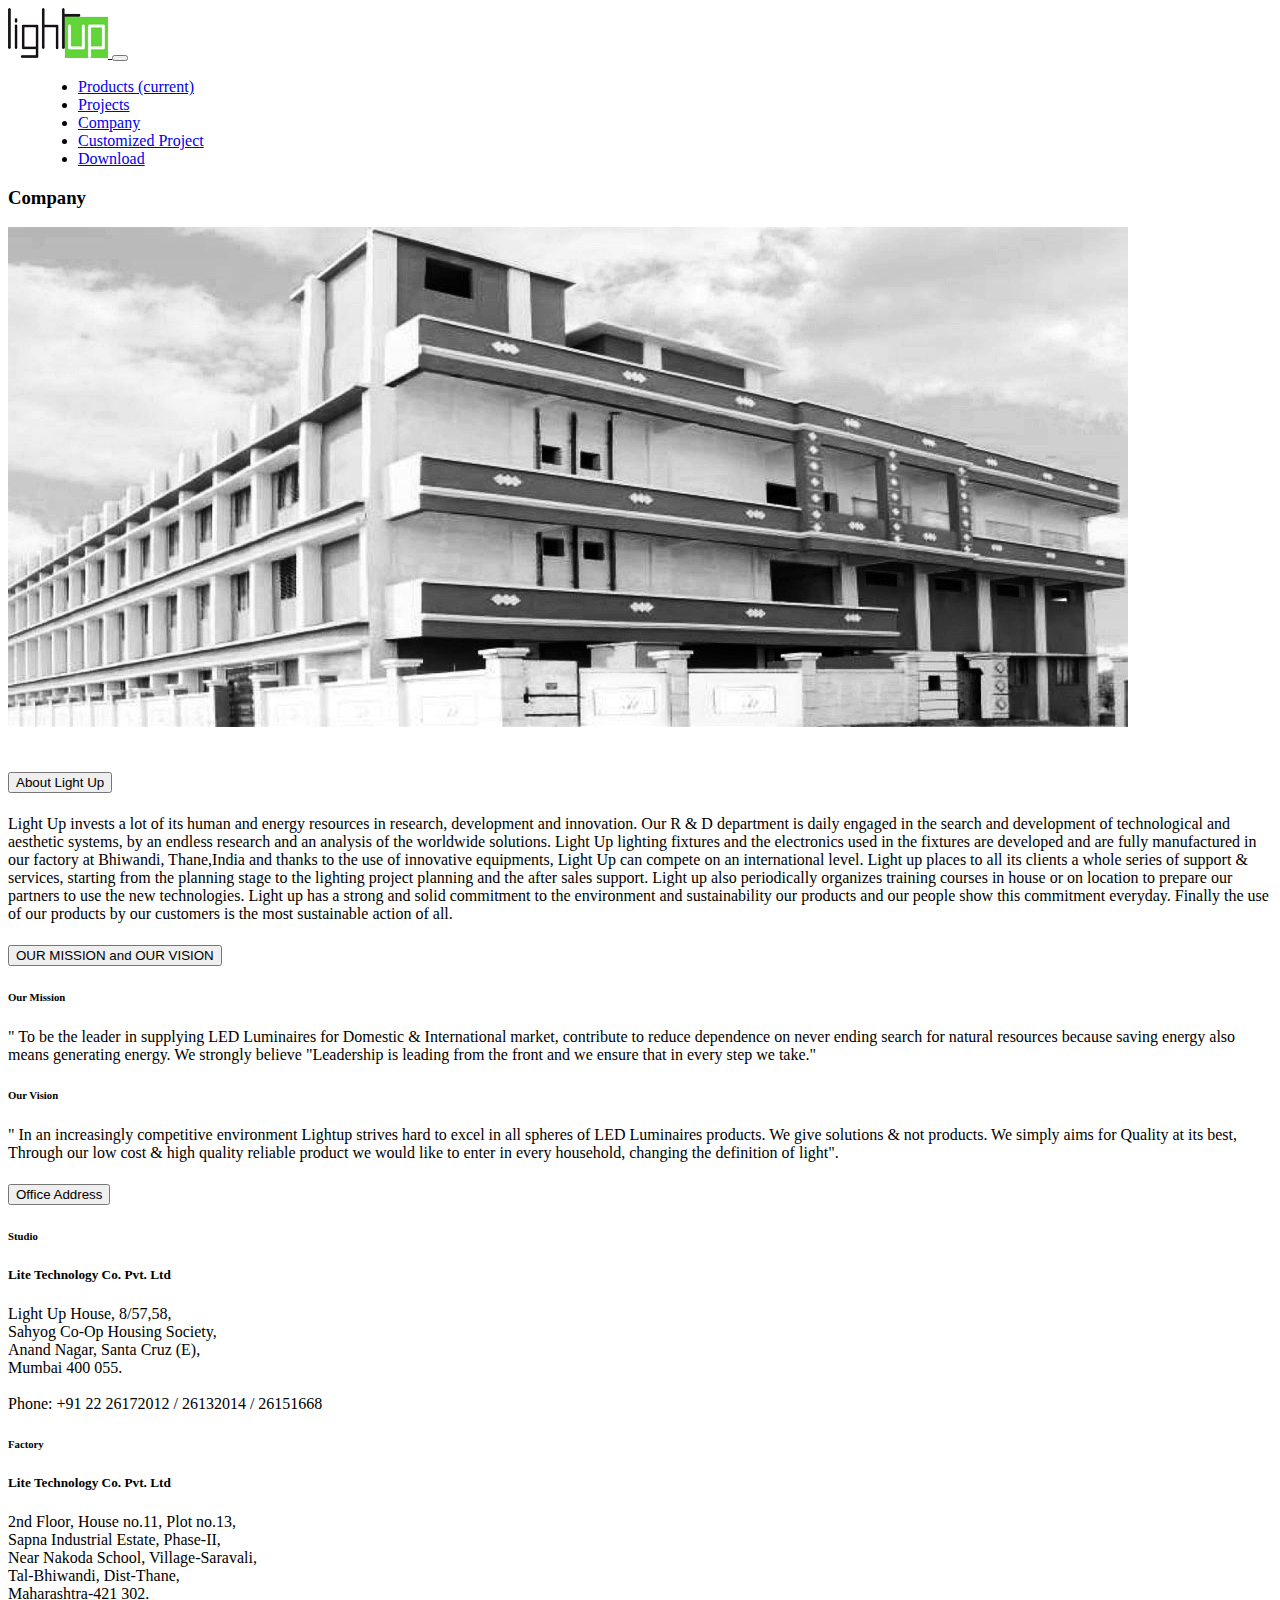
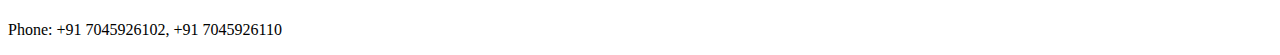
==== company.html @ 6b9bffa6 "Homepage Slider and Company Page" ====
<!DOCTYPE html>
<html>

<head>
    <!-- Required meta tags -->
    <meta charset="utf-8">
    <meta name="viewport" content="width=device-width, initial-scale=1, shrink-to-fit=no">
    <!-- Favicons -->
    <link rel="apple-touch-icon" sizes="180x180" href="/favicon/apple-touch-icon.png">
    <link rel="icon" type="image/png" sizes="32x32" href="/favicon/favicon-32x32.png">
    <link rel="icon" type="image/png" sizes="16x16" href="/favicon/favicon-16x16.png">
    <link rel="manifest" href="/favicon/site.webmanifest">
    <link rel="mask-icon" href="/favicon/safari-pinned-tab.svg" color="#62d638">
    <link rel="shortcut icon" href="/favicon/favicon.ico">
    <meta name="msapplication-TileColor" content="#2d89ef">
    <meta name="msapplication-config" content="/favicon/browserconfig.xml">
    <meta name="theme-color" content="#ffffff">

    <!-- Bootstrap CSS -->
    <link rel="stylesheet" href="https://stackpath.bootstrapcdn.com/bootstrap/4.1.1/css/bootstrap.min.css" integrity="sha384-WskhaSGFgHYWDcbwN70/dfYBj47jz9qbsMId/iRN3ewGhXQFZCSftd1LZCfmhktB"
        crossorigin="anonymous">
    <link rel="stylesheet" type="text/css" media="screen" href="css/style.css" />
    <!--Start of Tawk.to Script-->
    <script type="text/javascript">
        var Tawk_API = Tawk_API || {}, Tawk_LoadStart = new Date();
        (function () {
            var s1 = document.createElement("script"), s0 = document.getElementsByTagName("script")[0];
            s1.async = true;
            s1.src = 'https://embed.tawk.to/5b30e9aed0b5a5479682255b/default';
            s1.charset = 'UTF-8';
            s1.setAttribute('crossorigin', '*');
            s0.parentNode.insertBefore(s1, s0);
        })();
    </script>
    <!--End of Tawk.to Script-->

    <title>Light Up Company</title>
</head>

<body>
    <nav class="navbar navbar-expand-lg navbar-light" style="background-color: #ffffff;">
        <a class="navbar-brand" href="index.html">
            <img src="images/lightup-logo.png" alt=" Light Up Company Logo">
        </a>
        <button class="navbar-toggler" type="button" data-toggle="collapse" data-target="#navbarTogglerDemo02" aria-controls="navbarTogglerDemo02"
            aria-expanded="false" aria-label="Toggle navigation">
            <span class="navbar-toggler-icon"></span>
        </button>

        <div class="collapse navbar-collapse" id="navbarTogglerDemo02">
            <ul class="navbar-nav ml-auto">
                <li class="nav-item active">
                    <a class="nav-link" href="products.html">Products
                        <span class="sr-only">(current)</span>
                    </a>
                </li>
                <li class="nav-item">
                    <a class="nav-link" href="#">Projects</a>
                </li>
                <li class="nav-item">
                    <a class="nav-link" href="company.html">Company</a>
                </li>
                <li class="nav-item">
                    <a class="nav-link" href="#">Customized Project</a>
                </li>
                <li class="nav-item">
                    <a class="nav-link" href="#">Download</a>
                </li>
            </ul>
            <!-- <form class="form-inline my-2 my-lg-0">
        <input class="form-control mr-sm-2" type="search" placeholder="Search">
        <button class="btn btn-outline-success my-2 my-sm-0" type="submit">Search</button>
      </form> -->
        </div>
    </nav>
    <div class="container">
        <h3>Company</h3>
        <img src="images/LightUp Factory.jpg" class="img-fluid" alt="Light Up Factory at Bhiwandi">
        <br>
        <br>
        <div id="accordion">
            <div class="card">
                <div class="card-header" id="headingOne">
                    <h5 class="mb-0">
                        <button class="btn btn-link collapsed" data-toggle="collapse" data-target="#collapseOne" aria-expanded="false" aria-controls="collapseOne">
                            About Light Up
                        </button>
                    </h5>
                </div>

                <div id="collapseOne" class="collapse" aria-labelledby="headingOne" data-parent="#accordion">
                    <div class="card-body">
                        Light Up invests a lot of its human and energy resources in research, development and innovation. Our R & D department is
                        daily engaged in the search and development of technological and aesthetic systems, by an endless
                        research and an analysis of the worldwide solutions. Light Up lighting fixtures and the electronics
                        used in the fixtures are developed and are fully manufactured in our factory at Bhiwandi, Thane,India
                        and thanks to the use of innovative equipments, Light Up can compete on an international level. Light
                        up places to all its clients a whole series of support & services, starting from the planning stage
                        to the lighting project planning and the after sales support. Light up also periodically organizes
                        training courses in house or on location to prepare our partners to use the new technologies. Light
                        up has a strong and solid commitment to the environment and sustainability our products and our people
                        show this commitment everyday. Finally the use of our products by our customers is the most sustainable
                        action of all.
                    </div>
                </div>
            </div>
            <div class="card">
                <div class="card-header" id="headingTwo">
                    <h5 class="mb-0">
                        <button class="btn btn-link collapsed" data-toggle="collapse" data-target="#collapseTwo" aria-expanded="false" aria-controls="collapseTwo">
                            OUR MISSION and OUR VISION
                        </button>
                    </h5>
                </div>
                <div id="collapseTwo" class="collapse" aria-labelledby="headingTwo" data-parent="#accordion">
                    <div class="card-body">
                        <h6>Our Mission</h6>
                        <p>" To be the leader in supplying LED Luminaires for Domestic & International market, contribute to
                            reduce dependence on never ending search for natural resources because saving energy also means
                            generating energy. We strongly believe "Leadership is leading from the front and we ensure that
                            in every step we take."</p>
                        <h6>Our Vision</h6>
                        <p>" In an increasingly competitive environment Lightup strives hard to excel in all spheres of LED
                            Luminaires products. We give solutions & not products. We simply aims for Quality at its best,
                            Through our low cost & high quality reliable product we would like to enter in every household,
                            changing the definition of light".</p>
                    </div>
                </div>
            </div>
            <div class="card">
                <div class="card-header" id="headingThree">
                    <h5 class="mb-0">
                        <button class="btn btn-link" data-toggle="collapse" data-target="#collapseThree" aria-expanded="true" aria-controls="collapseThree">
                            Office Address
                        </button>
                    </h5>
                </div>
                <div id="collapseThree" class="collapse show" aria-labelledby="headingThree" data-parent="#accordion">
                    <div class="card-body">
                        <div class="row">
                            <div class="col">
                                <h6>Studio</h6>
                                <h5>Lite Technology Co. Pvt. Ltd</h5>
                                <p>Light Up House, 8/57,58,
                                    <br> Sahyog Co-Op Housing Society,
                                    <br> Anand Nagar, Santa Cruz (E),
                                    <br> Mumbai 400 055.
                                    <br>
                                    <br> Phone: +91 22 26172012 / 26132014 / 26151668
                                    <br>
                                </p>
                            </div>
                            <!--End of col1-->
                            <div class="col">
                                <h6>Factory</h6>
                                <h5>Lite Technology Co. Pvt. Ltd</h5>
                                <p>2nd Floor, House no.11, Plot no.13,
                                    <br> Sapna Industrial Estate, Phase-II,
                                    <br> Near Nakoda School, Village-Saravali,
                                    <br> Tal-Bhiwandi, Dist-Thane,
                                    <br> Maharashtra-421 302.
                                    <br>
                                    <br> Phone: +91 7045926102, +91 7045926110
                                    <br>
                                </p>
                            </div>
                            <!--End of col2-->
                        </div>
                        <!--End of row-->

                    </div>
                </div>
            </div>
            <!-- End of Card -->
        </div>
        <!-- End accordion -->
    </div>
    <!-- End of container -->


    <!-- Optional JavaScript -->
    <!-- jQuery first, then Popper.js, then Bootstrap JS -->
    <script src="https://code.jquery.com/jquery-3.3.1.slim.min.js" integrity="sha384-q8i/X+965DzO0rT7abK41JStQIAqVgRVzpbzo5smXKp4YfRvH+8abtTE1Pi6jizo"
        crossorigin="anonymous"></script>
    <script src="https://cdnjs.cloudflare.com/ajax/libs/popper.js/1.14.3/umd/popper.min.js" integrity="sha384-ZMP7rVo3mIykV+2+9J3UJ46jBk0WLaUAdn689aCwoqbBJiSnjAK/l8WvCWPIPm49"
        crossorigin="anonymous"></script>
    <script src="https://stackpath.bootstrapcdn.com/bootstrap/4.1.1/js/bootstrap.min.js" integrity="sha384-smHYKdLADwkXOn1EmN1qk/HfnUcbVRZyYmZ4qpPea6sjB/pTJ0euyQp0Mk8ck+5T"
        crossorigin="anonymous"></script>
</body>

</html>
---- css/style.css ----
.navbar-nav > li{
  margin-left:30px;
  margin-right:30px;
}

@media (min-width: 34em) {
  .card-columns {
      -webkit-column-count: 2;
      -moz-column-count: 2;
      column-count: 2;
  }
}

@media (min-width: 48em) {
  .card-columns {
      -webkit-column-count: 3;
      -moz-column-count: 3;
      column-count: 3;
  }
}

@media (min-width: 62em) {
  .card-columns {
      -webkit-column-count: 4;
      -moz-column-count: 4;
      column-count: 4;
  }
}

@media (min-width: 75em) {
  .card-columns {
      -webkit-column-count: 5;
      -moz-column-count: 5;
      column-count: 5;
  }
}
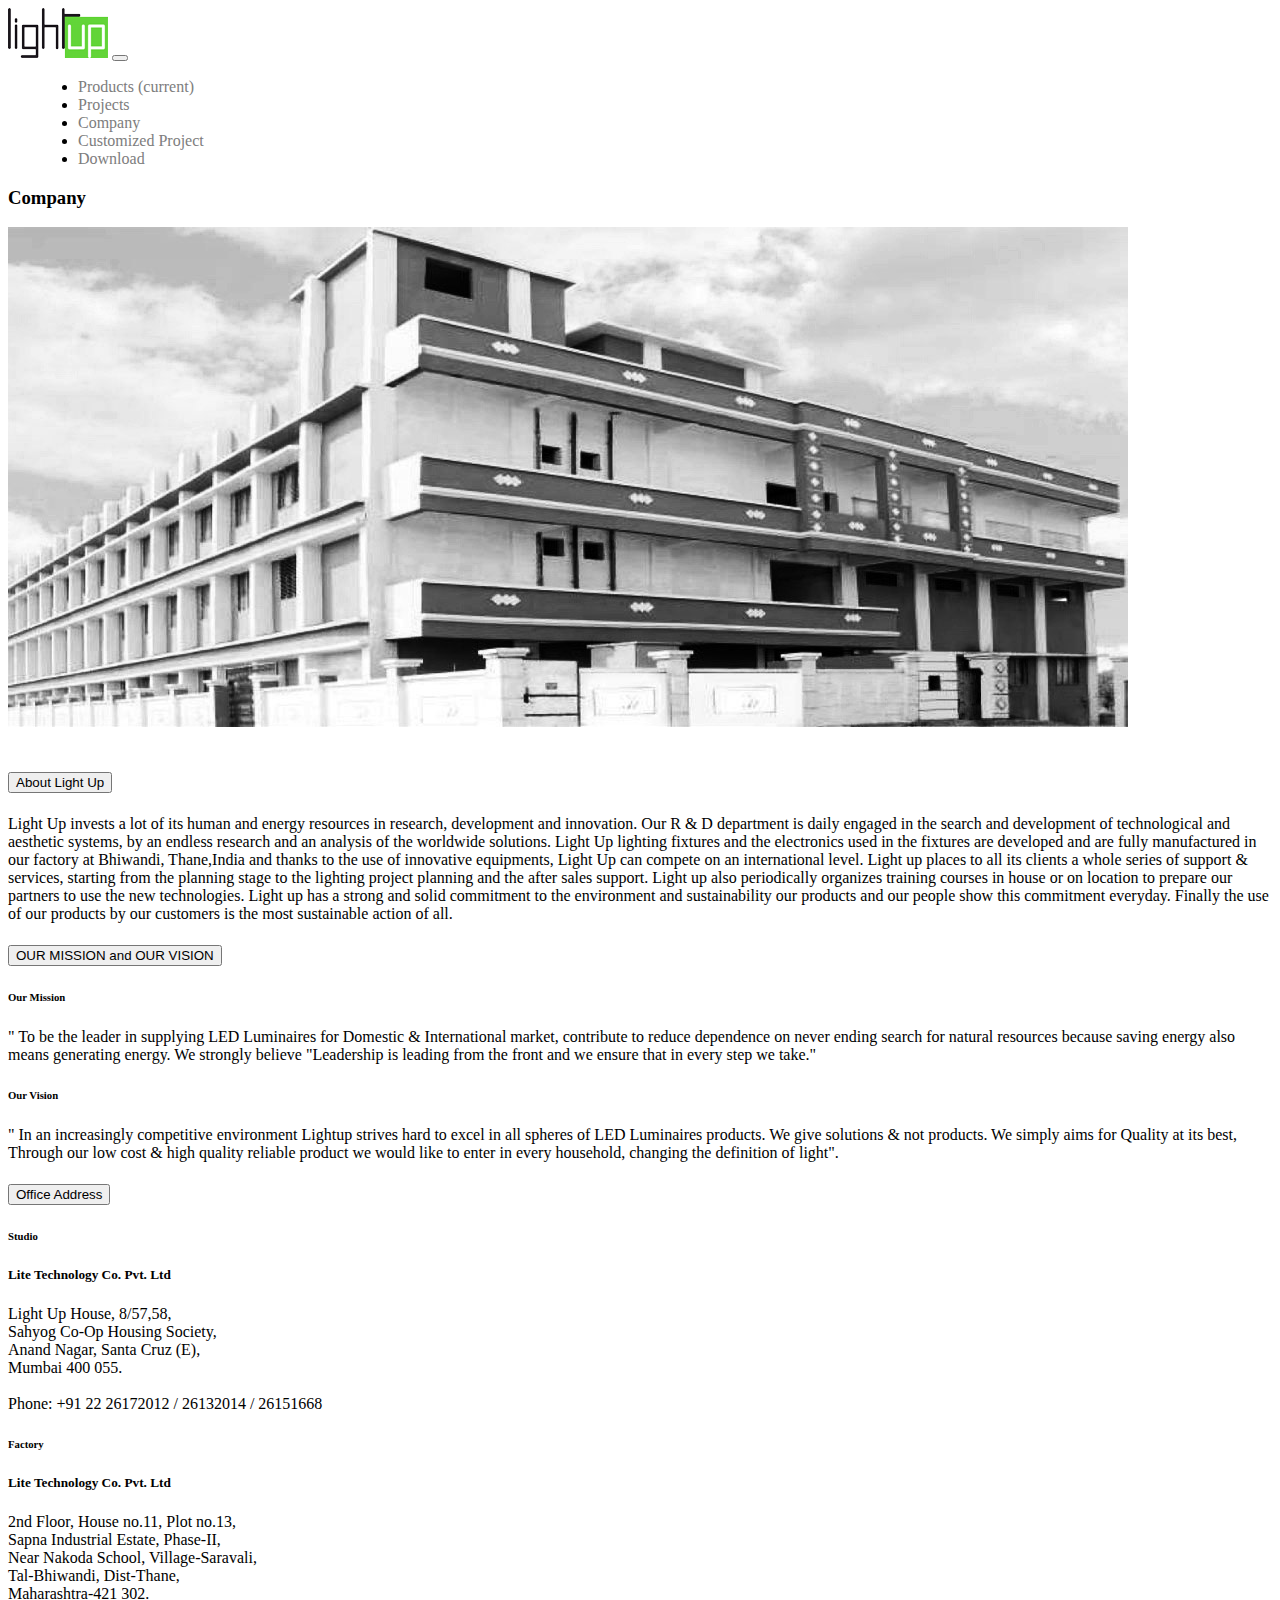
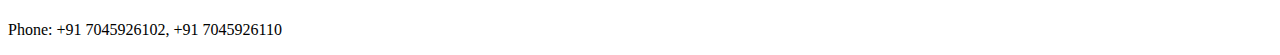
==== commit 9dd982a0: "Create Projects Page" ====
--- a/company.html
+++ b/company.html
@@ -55,7 +55,7 @@
                     </a>
                 </li>
                 <li class="nav-item">
-                    <a class="nav-link" href="#">Projects</a>
+                    <a class="nav-link" href="projects.html">Projects</a>
                 </li>
                 <li class="nav-item">
                     <a class="nav-link" href="company.html">Company</a>
--- a/css/style.css
+++ b/css/style.css
@@ -33,4 +33,72 @@
       -moz-column-count: 5;
       column-count: 5;
   }
-}+}
+/* Projects Page CSS */
+.nopadding {
+  padding: 0 !important;
+  margin: 0 !important;
+}
+.projectgroup {
+  height: calc(100vh - 160px);
+  max-height: 440px;
+  background-color: #000;
+}
+/* .col-lg-4 {
+  width: 33.33333333%;
+  float: left
+}
+.col-lg-4, .col-md-6, .col-xs-12 {
+  position: relative;
+  min-height: 1px;
+} */
+a {
+  color: #7d7d7d;
+  text-decoration: none !important;
+  background-color: transparent;
+}
+.projectgroup .projectTextNew {
+  position: absolute;
+  width: 100%;
+  height: 100%;
+}
+.flex-box-center-center {
+  display: flex;
+  align-items: center;
+  justify-content: center;
+}
+.projectgroup .projectImage {
+  padding: 0;
+  height: 100%;
+  overflow: hidden;
+}
+.projectgroup .projectTextNew h1 {
+  background: rgba(0, 0, 0, 0.5);
+  margin: 30px;
+  padding: 2px 8px !important;
+}
+.projectgroup .projectTextNew * {
+  color: #fff !important;
+  text-align: center !important;
+  z-index: 100;
+}
+.uppercase {
+  text-transform: uppercase;
+}
+.projectgroup .projectImage .imageLoaderItem {
+  height: calc(100vh - 160px);
+  max-height: 440px;
+  background-repeat: no-repeat;
+  background-position: center;
+  background-size: cover;
+  background-color: #2c2c2c;
+  transition-duration: 0.3s;
+}
+.projectgroup a:hover .imageLoaderItem {
+  transform: scale(1.1);
+}
+a:hover {
+  cursor: pointer;
+  color: #111;
+}
+/* End of Projects Page CSS */